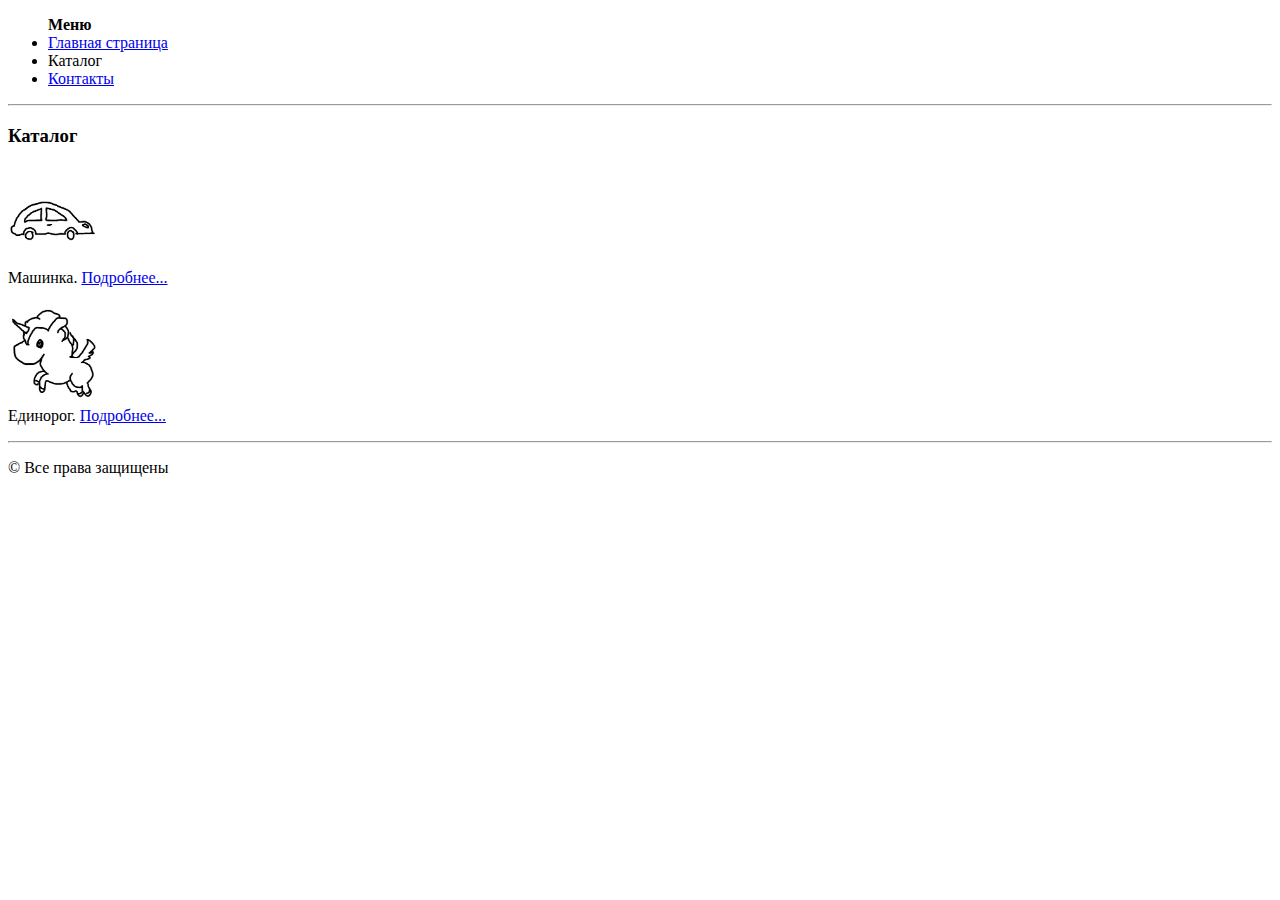
==== catalog.html @ 999cb593 "work 2" ====
<!DOCTYPE html>
<html lang="en">

<head>
    <meta charset="UTF-8">
    <title>Каталог | Магазин игрушек "RIK"</title>
</head>

<body>
    <ul class="menu"> <b>Меню</b>
        <li><a href="index.html">Главная страница</a></li>
        <li>Каталог</li>
        <li><a href="contacts.html">Контакты</a></li>
    </ul>
    <hr>
    <h3>Каталог</h3>
    <p><img src="img/toycar.jpg" alt="Машинка" title="Машинка" height="100">
        <br>Машинка. <a href="catalog/toycar.html">Подробнее...</a></p>
    <p><img src="img/unicorn.jpg" alt="Единорог" title="Единорог" height="100">
        <br>Единорог. <a href="catalog/unicorn.html">Подробнее...</a></p>
    <hr>
    <p>&copy; Все права защищены</p>
</body>

</html>
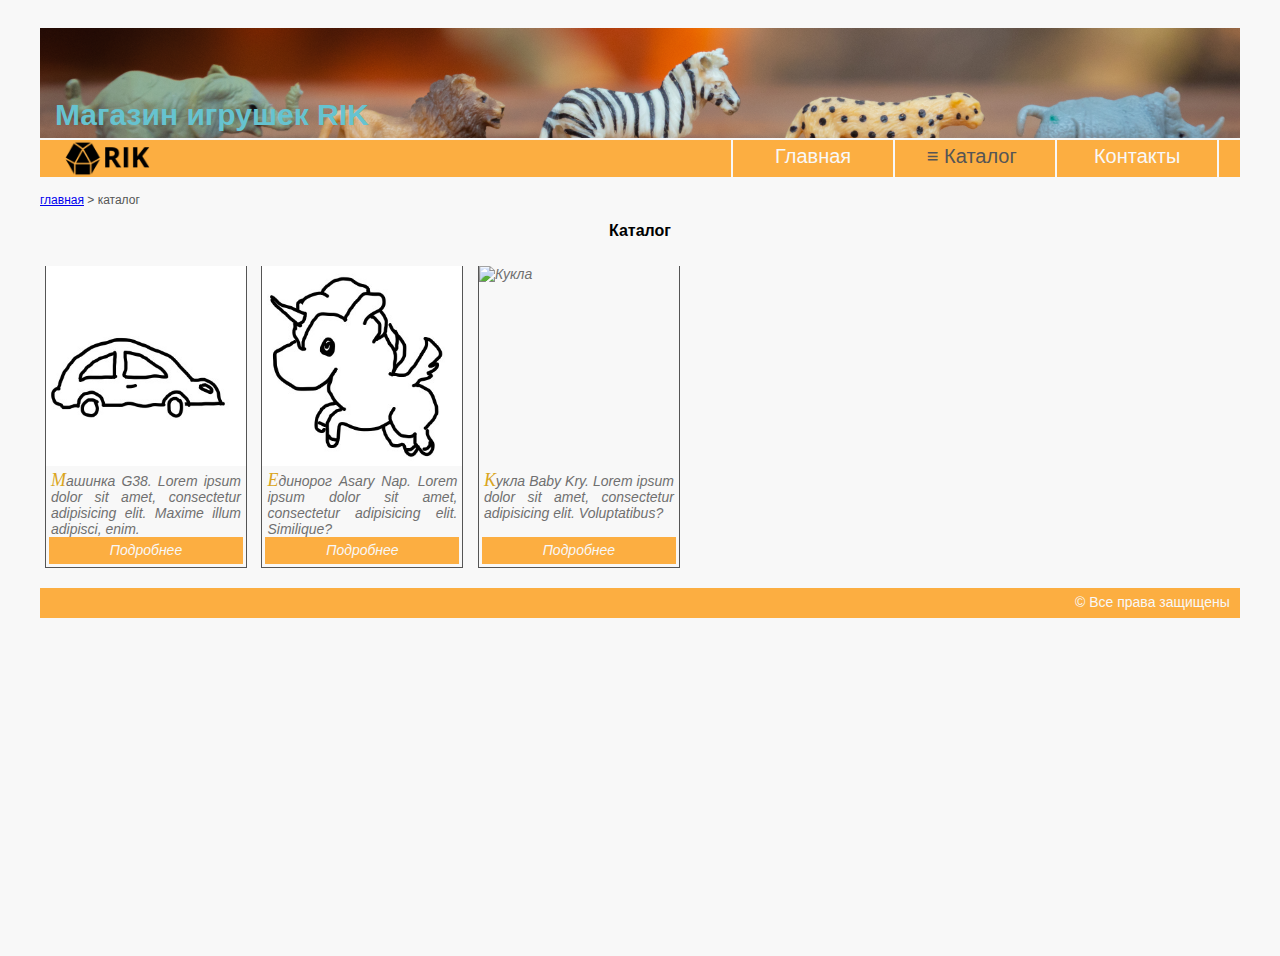
==== commit f0b7bf56: "work 5" ====
--- a/catalog.html
+++ b/catalog.html
@@ -4,22 +4,47 @@
 <head>
     <meta charset="UTF-8">
     <title>Каталог | Магазин игрушек "RIK"</title>
-</head>
+    <link rel="stylesheet" href="styles.css"> </head>
 
 <body>
-    <ul class="menu"> <b>Меню</b>
-        <li><a href="index.html">Главная страница</a></li>
-        <li>Каталог</li>
-        <li><a href="contacts.html">Контакты</a></li>
-    </ul>
-    <hr>
-    <h3>Каталог</h3>
-    <p><img src="img/toycar.jpg" alt="Машинка" title="Машинка" height="100">
-        <br>Машинка. <a href="catalog/toycar.html">Подробнее...</a></p>
-    <p><img src="img/unicorn.jpg" alt="Единорог" title="Единорог" height="100">
-        <br>Единорог. <a href="catalog/unicorn.html">Подробнее...</a></p>
-    <hr>
-    <p>&copy; Все права защищены</p>
+    <div class="container">
+        <div class="header">
+            <div class="photo"></div>
+            <div class="name"><b>Магазин игрушек RIK</b></div>
+            <div class="super_menu"> <img class="logo" src="img/logo5.png" alt="Логотип" title="Магазин игрушек RIK">
+                <ul class="menu">
+                    <li><a href="index.html">Главная</a>
+                        <li selected>&equiv;&nbsp;Каталог&nbsp;&nbsp;
+                            <ul class="sub_menu">
+                                <li><a href="catalog/toycar.html">Машинка</a></li>
+                                <li><a href="catalog/unicorn.html">Единорог</a></li>
+                                <li><a href="catalog/doll.html">Кукла</a></li>
+                            </ul>
+                            <li><a href="contacts.html">Контакты</a></ul>
+            </div>
+            <p class="navigation"><a href="index.html">главная</a> &gt; каталог</p>
+        </div>
+        <div class="content">
+            <h4>Каталог</h4>
+            <div class="super_catalog">
+                <a href="catalog/toycar.html" class="catalog"><img src="img/toycar.jpg" alt="Машинка" title="Машинка">
+                    <p>Машинка G38. Lorem ipsum dolor sit amet, consectetur adipisicing elit. Maxime illum adipisci, enim. </p>
+                    <p class="btn">Подробнее</p>
+                </a>
+                <a href="catalog/unicorn.html" class="catalog"><img src="img/unicorn.jpg" alt="Единорог" title="Единорог">
+                    <p>Единорог Asary Nap. Lorem ipsum dolor sit amet, consectetur adipisicing elit. Similique?</p>
+                    <p class="btn">Подробнее</p>
+                </a>
+                <a href="catalog/doll.html" class="catalog"><img src="img/doll.jpg" alt="Кукла" title="Кукла">
+                    <p>Кукла Baby Kry. Lorem ipsum dolor sit amet, consectetur adipisicing elit. Voluptatibus?</p>
+                    <p class="btn">Подробнее</p>
+                </a>
+            </div>
+        </div>
+        <div class="footer">
+            <p>&copy;&nbsp;Все&nbsp;права&nbsp;защищены</p>
+        </div>
+    </div>
 </body>
 
 </html>--- a/styles.css
+++ b/styles.css
@@ -0,0 +1,440 @@
+* {
+    background-color: #f8f8f8;
+    font-family: Arial, Helvetica, sans-serif;
+}
+
+.container {
+    max-width: 1200px;
+    padding: 20px;
+    margin: 0 auto;
+}
+
+
+/*HEADER*/
+
+.header {
+    min-height: 130px;
+    user-select: none;
+    margin-bottom: 15px;
+}
+
+.header .photo {
+    background-image: url(img/header.png);
+    height: 110px;
+    margin-bottom: 1.5px;
+}
+
+
+/*name of shop*/
+
+.name :first-child{
+    margin-left: 15px;
+    color: #66c3d0;
+    z-index: 1;
+    font-size: 30px;
+    top: 90px;
+    position: absolute;
+    background: none;
+}
+
+
+/*logo*/
+
+.logo {
+    height: 37px;
+    float: left;
+    z-index: 1;
+/*
+    top: 0;
+    position: relative;
+*/
+}
+
+
+/*menu of site*/
+
+.super_menu {
+/*
+    position: relative;
+    top: 0;
+*/
+    background-color: #fcae41;
+    color: #f8f8f8;
+    z-index: 1;
+}
+
+.menu {
+    z-index: 1;
+    background-color: inherit;
+    position: relative;
+    margin-top:0;
+    width: 580px;
+    left: calc(100% - 637px);
+}
+
+.menu * {
+    list-style: none;
+    text-decoration: none;
+    background-color: inherit;
+    color: inherit;
+    display: inline-grid;
+    padding: 0;
+    font-size: 20px;
+    text-align: center;
+    text-align-last: center;
+}
+
+.menu > a,
+.menu > li {
+    padding: 5px;
+    width: 150px;
+    height: 27px;
+    border-left: 2px solid #f8f8f8;
+}
+
+.menu > li:last-of-type,
+.menu > a:last-of-type {
+    border-right: 2px solid #f8f8f8;
+}
+
+.menu > [selected] {
+    color: #555;
+}
+
+.menu >:not([selected]):hover {
+    background-color: #ff7021;
+}
+
+
+/*drop-down menu*/
+
+.sub_menu {
+    visibility: collapse;
+    margin-top: 8px;
+    margin-left: -5px;
+    background-color: #fcae41;
+}
+
+.sub_menu li {
+    width: 147.5px;
+    height: 27px;
+    padding: 6px;
+    outline: 1px solid #fcae41;
+    border-top: 1px solid #555;
+}
+
+.sub_menu {
+    color: #f8f8f8;
+}
+
+.sub_menu [selected] {
+    color: #555;
+}
+
+.menu > li:nth-child(2):hover {
+    color: #f8f8f8;
+}
+
+.menu > li:nth-child(2):hover ul {
+    visibility: visible;
+}
+
+.sub_menu a:hover {
+    color: #555;
+}
+
+
+/*navigation*/
+
+.navigation {
+    font-size: 12px;
+    color: #555;
+    clear: both;
+}
+
+
+/*CONTENT*/
+
+
+/*content->home*/
+
+img {
+    display: block;
+    position: relative;
+    overflow: hidden;
+    max-width: 1000px;
+}
+
+p {
+    text-align: justify;
+    font-style: normal;
+    font-size: 14px;
+}
+
+h4 {
+    text-align: center;
+    margin-top: 0;
+}
+
+.home {
+    border: 1px solid blue;
+    border-spacing: 0;
+    margin: 0 auto;
+}
+
+.home td {
+    border: 1px solid green;
+    min-width: 100px;
+    text-align: center;
+    height: 30px;
+}
+
+.home tr:first-child {
+    height: 50px;
+}
+
+
+/*catalog*/
+
+.container {
+    min-height: 100vh;
+    position: relative;
+    z-index: 0;
+}
+
+.super_catalog > a {
+    width: 200px;
+    height: 300px;
+    display: inline-block;
+    margin: 5px;
+    border: 1px solid #555;
+    text-decoration: none;
+}
+
+.catalog,
+.catalog * {
+    color: #707070;
+    font-size: 14px;
+    font-style: italic;
+    line-height: 16px;
+}
+
+.catalog img {
+    left: 50%;
+    top: 33%;
+    transform: translate(-50%, -50%);
+    height: 200px;
+    width: 200px;
+    object-fit: cover;
+}
+
+.catalog p {
+    margin: 5px;
+    height: 60px;
+}
+
+.catalog p:first-of-type::first-letter {
+    color: goldenrod;
+    font-family: URW Chancery L, cursive;
+    font-size: 18px;
+}
+
+.catalog .btn {
+    margin: 3px;
+    background-color: #fcae41;
+    color: #f8f8f8;
+    text-align: center;
+    height: 17px;
+    padding: 5px;
+}
+
+.catalog:hover {
+    box-shadow: 2px 2px 2px #66c3d0;
+}
+
+
+/*subcatalogs*/
+
+.subcatalog h5 {
+    color: black;
+    font-size: 18px;
+    font-weight: 400;
+    background-color: #eaeaea;
+}
+
+.subcatalog p:nth-of-type(1) {
+    position: relative;
+    width: 300px;
+    height: 300px;
+    padding: 2px;
+    background-color: #555;
+    float: left;
+    margin: 0 15px 15px;
+}
+
+.subcatalog img {
+    position: absolute;
+    left: 50%;
+    top: 50%;
+    transform: translate(-50%, -50%);
+    height: 300px;
+    width: 300px;
+    object-fit: cover;
+}
+
+.subcatalog img:hover {
+    outline: 3px solid #f8f8f8;
+}
+
+
+/*content shot diskription*/
+
+.subcatalog p:nth-of-type(2) {
+    color: #707070;
+    font-size: 14px;
+    font-style: italic;
+    line-height: 16px;
+    margin: 0 40px 0 0;
+    overflow: hidden;
+}
+
+.btn_buy {
+    clear: both;
+    margin: 0 0 0 16px;
+    background: #fcae41;
+    width: 301px;
+    height: 30px;
+    text-align: center;
+    align-content: center;
+    position: relative;
+    outline: 1px solid black;
+    cursor: pointer;
+    user-select: none;  
+}
+
+
+
+.btn_buy div {
+    text-decoration: none;
+    background: inherit;
+    color: #f8f8f8;
+    font-size: 20px;
+    position: absolute;
+    margin: auto;
+    width: 70px;
+    height: 20px;
+    top: 0;
+    right: 0;
+    left: 0;
+    bottom: 0;
+}
+
+.btn_buy:hover {
+    outline: 1px solid #66c3d0;
+}
+
+.btn_buy:active div {
+    color: #555;
+}
+
+.subcatalog table {
+    border: 1px solid black;
+    border-spacing: 0;
+}
+
+.subcatalog td {
+    border: 1px solid black;
+    min-width: 30px;
+}
+
+.subcatalog td:first-child {
+    text-align: center;
+}
+
+.subcatalog p:nth-of-type(3) {
+    color: #484343;
+    font-size: 16px;
+    font-weight: 400;
+    line-height: 24px;
+    text-align: left;
+}
+
+
+/*contacts*/
+
+#feedback fieldset {
+    position: relative;
+    width: 605px;
+}
+
+#feedback input:last-of-type {
+    position: absolute;
+    right: 55px;
+    bottom: 7px;
+    width: 100px;
+    height: 28px;
+}
+
+#feedback [name="mail"] {
+    height: 20px;
+    min-width: 300px;
+}
+
+#feedback [name="name_question"] {
+    height: 20px;
+    max-width: 600px;
+}
+
+#feedback [name="question"] {
+    height: 200px;
+    max-width: 600px;
+}
+
+#feedback input,
+#feedback textarea {
+    color: #555;
+    font-weight: 600;
+    border: 1px solid #999;
+}
+
+#feedback input:focus {
+    color: #222;
+    font-weight: 600;
+    background-color: antiquewhite;
+}
+
+#feedback textarea:focus {
+    font-weight: 600;
+}
+
+#feedback textarea {
+    text-transform: capitalize;
+}
+
+#feedback input:last-of-type:hover {
+    background-color: #555;
+    color: #f8f8f8;
+}
+
+
+/*FOOTER*/
+
+.footer {
+    margin-top: 15px;
+    position: relative;
+    height: 30px;
+    background-color: #fcae41;
+    user-select: none;  
+}
+
+.footer p {
+    position: absolute;
+    height: 18px;
+    width: 155px;
+    background-color: inherit;
+    color: #f8f8f8;
+    top: 0;
+    bottom: 0;
+    margin: auto 10px;
+    right: 0;
+}